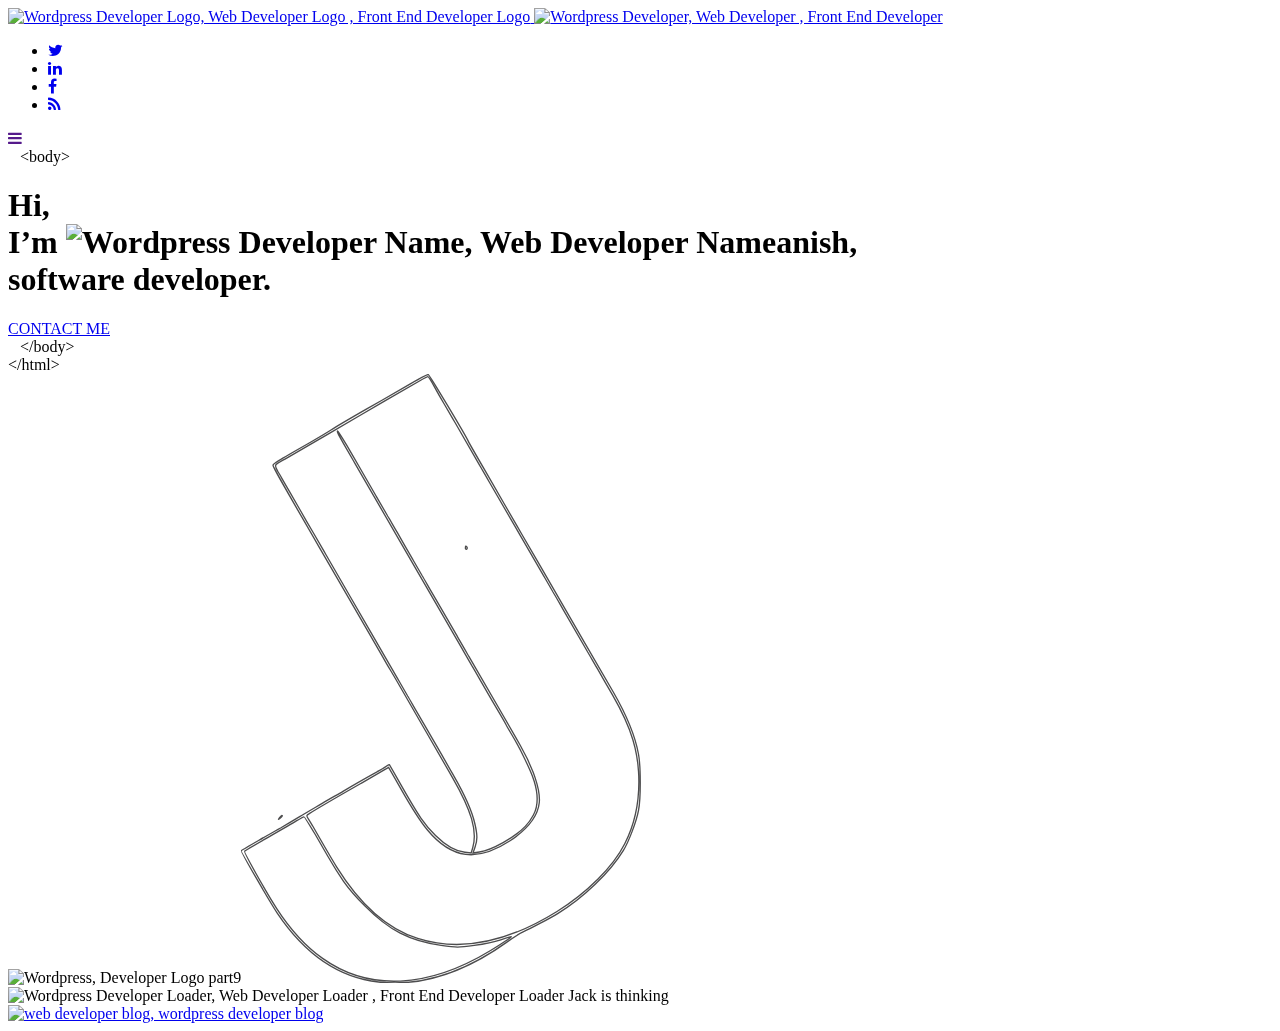
==== index.html @ 303f3308 "making logo changes" ====
<!doctype html>
<html lang="en-US" prefix="og: http://ogp.me/ns#" class="no-js ">

<head>
	<meta charset="UTF-8">
	<meta http-equiv="X-UA-Compatible" content="IE=edge">
	<meta name="viewport" content="width=device-width, initial-scale=1">
	<meta property="og:image" content="/css/manishjha.png" />
	<title>JJ - Web Developer / Front End Developer / JavaScript</title>
	<meta name="description" content="Arrea of my expertise is HTML,CSS, JS (ES5,ES6), building small &amp; medium Web Apps, Angular, Vue.js, building custom plugins, features, animations" />
	<meta name="robots" content="noodp" />
	<link rel="canonical" href="https://manishjha.us" />
	<link rel="stylesheet" href="https://use.fontawesome.com/releases/v5.2.0/css/all.css" integrity="sha384-hWVjflwFxL6sNzntih27bfxkr27PmbbK/iSvJ+a4+0owXq79v+lsFkW54bOGbiDQ" crossorigin="anonymous">
	<meta property="og:locale" content="en_US" />
	<meta property="og:type" content="website" />
	<meta property="og:title" content="Software Developer / Computer Engineering Student" />
	<meta property="og:url" content="https://manishjha.us" />
	<meta property="og:site_name" content="Software Developer / Computer Engineering Student" />
	<script type='application/ld+json'>
		{
			"@context": "http:\/\/schema.org",
			"@type": "WebSite",
			"url": "https:\/\/jacekjeznach.com\/",
			"name": "Web Developer \/ Front End Developer \/ JavaScript",
			"potentialAction": {
				"@type": "SearchAction",
				"target": "https:\/\/jacekjeznach.com\/?s={search_term_string}",
				"query-input": "required name=search_term_string"
			}
		}
	</script>
	<meta name="alexaVerifyID" content="Ndz3Iz1DXwIAJVZ2s5KQSnh7Eis" />
	<meta name="msvalidate.01" content="7A117E265003B1A09229D2264D586F0C" />
	<meta name="google-site-verification" content="g9SAxEndbghY9_WUBSquul5etmdU9cQCBxosyFH0UU0" />
	<meta name="yandex-verification" content="59f3ef5564afe27c" />
	<script type="text/javascript">
		window._wpemojiSettings = {
			"baseUrl": "https:\/\/s.w.org\/images\/core\/emoji\/72x72\/",
			"ext": ".png",
			"source": {
				"concatemoji": "https:\/\/jacekjeznach.com\/wp-includes\/js\/wp-emoji-release.min.js?ver=c47ab8dc2cefa6891edaef6e0d93839e"
			}
		};
		! function(a, b, c) {
			function d(a) {
				var c, d, e, f = b.createElement("canvas"),
					g = f.getContext && f.getContext("2d"),
					h = String.fromCharCode;
				return g && g.fillText ? (g.textBaseline = "top", g.font = "600 32px Arial", "flag" === a ? (g.fillText(h(55356, 56806, 55356, 56826), 0, 0), f.toDataURL().length > 3e3) : "diversity" === a ? (g.fillText(h(55356, 57221), 0, 0), c = g.getImageData(
					16, 16, 1, 1).data, g.fillText(h(55356, 57221, 55356, 57343), 0, 0), c = g.getImageData(16, 16, 1, 1).data, e = c[0] + "," + c[1] + "," + c[2] + "," + c[3], d !== e) : ("simple" === a ? g.fillText(h(55357, 56835), 0, 0) : g.fillText(h(55356,
					57135), 0, 0), 0 !== g.getImageData(16, 16, 1, 1).data[0])) : !1
			}

			function e(a) {
				var c = b.createElement("script");
				c.src = a, c.type = "text/javascript", b.getElementsByTagName("head")[0].appendChild(c)
			}
			var f, g;
			c.supports = {
				simple: d("simple"),
				flag: d("flag"),
				unicode8: d("unicode8"),
				diversity: d("diversity")
			}, c.DOMReady = !1, c.readyCallback = function() {
				c.DOMReady = !0
			}, c.supports.simple && c.supports.flag && c.supports.unicode8 && c.supports.diversity || (g = function() {
				c.readyCallback()
			}, b.addEventListener ? (b.addEventListener("DOMContentLoaded", g, !1), a.addEventListener("load", g, !1)) : (a.attachEvent("onload", g), b.attachEvent("onreadystatechange", function() {
				"complete" === b.readyState && c.readyCallback()
			})), f = c.source || {}, f.concatemoji ? e(f.concatemoji) : f.wpemoji && f.twemoji && (e(f.twemoji), e(f.wpemoji)))
		}(window, document, window._wpemojiSettings);
	</script>
	<style type="text/css">
		img.wp-smiley,
		img.emoji {
			display: inline !important;
			border: none !important;
			box-shadow: none !important;
			height: 1em !important;
			width: 1em !important;
			margin: 0 .07em !important;
			vertical-align: -0.1em !important;
			background: none !important;
			padding: 0 !important;
		}
	</style>
	<link rel='stylesheet' id='wp-pagenavi-css' href='/css/pagenavi-css.css' media='all' />
	<link rel='stylesheet' id='jayjay-css' href='/css/style.css' media='all' />
	<link rel='https://api.w.org/' href='https://jacekjeznach.com/wp-json/' />
	<script type="text/javascript">
		var _gaq = _gaq || [];
		_gaq.push(['_setAccount', 'UA-63172957-1']);
		_gaq.push(['_trackPageview']);

		(function() {
			var ga = document.createElement('script');
			ga.type = 'text/javascript';
			ga.async = true;
			ga.src = ('https:' == document.location.protocol ? 'https://ssl' : 'http://www') + '.google-analytics.com/ga.js';
			var s = document.getElementsByTagName('script')[0];
			s.parentNode.insertBefore(ga, s);
		})();
	</script>
	<link rel="apple-touch-icon" sizes="57x57" href="/css/manishjha.png">
	<link rel="apple-touch-icon" sizes="60x60" href="/css/manishjha.png">
	<link rel="apple-touch-icon" sizes="72x72" href="/css/manishjha.png">
	<link rel="apple-touch-icon" sizes="76x76" href="/css/manishjha.png">
	<link rel="apple-touch-icon" sizes="114x114" href="/css/manishjha.png">
	<link rel="stylesheet" href="https://cdnjs.cloudflare.com/ajax/libs/font-awesome/4.7.0/css/font-awesome.css" />
	<link rel="stylesheet" href="https://cdnjs.cloudflare.com/ajax/libs/font-awesome/4.7.0/css/font-awesome.min.css" />
		<link rel="stylesheet" href="https://cdnjs.cloudflare.com/ajax/libs/font-awesome/4.7.0/css/font-awesome.min.css" />
	<link rel="apple-touch-icon" sizes="120x120" href="https://jacekjeznach.com/wp-content/themes/jj/fav/apple-icon-120x120.png">
	<link rel="apple-touch-icon" sizes="144x144" href="https://jacekjeznach.com/wp-content/themes/jj/fav/apple-icon-144x144.png">
	<link rel="apple-touch-icon" sizes="152x152" href="https://jacekjeznach.com/wp-content/themes/jj/fav/apple-icon-152x152.png">
	<link rel="apple-touch-icon" sizes="180x180" href="https://jacekjeznach.com/wp-content/themes/jj/fav/apple-icon-180x180.png">
	<link rel="icon" type="image/png" sizes="192x192" href="/css/manishjha.png">
	<link rel="icon" type="image/png" sizes="32x32" href="/css/manishjha.png">
	<link rel="icon" type="image/png" sizes="96x96" href="/css/manishjha.png">
	<link rel="icon" type="image/png" sizes="16x16" href="/css/manishjha.png">
	<link href='https://fonts.googleapis.com/css?family=La+Belle+Aurore' rel='stylesheet' type='text/css'>
	<link href='https://fonts.googleapis.com/css?family=Archivo+Narrow:400,400italic,700,700italic' rel='stylesheet' type='text/css'>
	<link rel="stylesheet" href="/css/font-awesome.min.css">
	<link rel="stylesheet" href="/css/third-party.css">
	<link rel="stylesheet" href="/css/normalize.css">
	<link rel="stylesheet" href="/css/main.css">
	<script>
		var path = "https://jacekjeznach.com/wp-content/themes/jj/";
		var requested = "";
		var errmsg = '<div class="error-info animated fadeInUp"> <span><span>O</span>ops!</span> <p>Something went wrong, please refresh the page or try again later.</p> </div>'
		var msg1 = "Please fill in all required fields";
		var msg2 = "Please wait. Processing";
		var msg3 = "Your e-mail has been successfully sent. Thank You!";
		var msg4 = "Failed to send your message. Please try later or contact me directly jeznacki13@gmail.com.";
		var msg5 = "Please note these are not my designs.";
		var msg6 = "Just the code.";
		var msg7 = "Double click to add more elements.";
		var msg8 = "Scroll to zoom in/out";
	</script>
	<script src="/css/jquery-1.11.2.min.js"></script>
	<script src="/css/vide.js"></script>
	<script src="https://maps.googleapis.com/maps/api/js?v=3.exp&signed_in=true"></script>
</head>

<body class="home page page-id-11 page-template page-template-template-home page-template-template-home-php">
	<script>
		if (sessionStorage.intro) {
			jQuery('body').addClass('second');
		}
	</script>
	<div id="nav_bar"><a class="logo" rel="index" href="https://jacekjeznach.com"> <img src="/css/manishjha.png" alt="Wordpress Developer Logo, Web Developer Logo , Front End Developer Logo" /> <img src="https://jacekjeznach.com/wp-content/themes/jj/img/logo_sub.png" alt="Wordpress Developer, Web Developer , Front End Developer" /> </a>
		<nav class="en"> <a rel="index" href="https://jacekjeznach.com/" class="home-link active"><i class="icon-hom"></i></a> <a rel="about" href="https://jacekjeznach.com/about/" class=""><i class="icon-prof"></i></a> <a rel="skills" href="https://jacekjeznach.com/skills/"
			  class=""><i class="icon-gear"></i></a> <a rel="gallery" href="https://jacekjeznach.com/portfolio/" class=""><i class="icon-eye"></i></a> <a rel="contact" href="https://jacekjeznach.com/contact/" class=""><i class="icon-mail"></i></a></nav>
		<ul>
			<li><a href="https://twitter.com/JeznachJacek" target="_blank"><i class="fa fa-twitter"></i></a></li>
			<li><a href="https://pl.linkedin.com/pub/jacek-jeznach/40/9b6/a9" target="_blank"><i class="fa fa-linkedin"></i></a></li>
			<li><a href="https://www.facebook.com/pages/JJ-Front-End-Web-Developer/1065969103428564" target="_blank"><i class="fa fa-facebook"></i></a></li>
			<li><a href="https://jacekjeznach.com/feed/" target="_blank"><i class="fa fa-rss"></i></a></li>
		</ul><a id="mobile-link" href=""><i class="fa fa-bars"></i></a></div>
	<div id="page" class="en">
		<div class="container home-page"><span class="tags top-tags"> &nbsp;&nbsp;&nbsp;&lt;body&gt;</span>
			<div class="text-zone">
				<h1> Hi,<br/> I’m <img src="/css/manishjha.png" alt="Wordpress Developer Name, Web Developer Name" />anish,<br/>software developer.</h1>
				<h2></h2> <a rel="contact" href="https://jacekjeznach.com/contact/" class="flat-button">CONTACT ME</a></div><span class="tags bottom-tags"> &nbsp;&nbsp;&nbsp;&lt;/body&gt;<br/> &lt;/html&gt; </span>
			<div id="bulb" class="bulb"><a class="animated" href=""></a></div>
		</div>
		<div class="bg"><img class="jb" src="/css/manishjha.png" alt="Wordpress,  Developer Logo part9" /><svg version="1.0" xmlns="http://www.w3.org/2000/svg" width="300.000000pt" height="457.000000pt" viewBox="0 0 300.000000 457.000000"
			  preserveAspectRatio="xMidYMid meet"><g transform="translate(0.000000,457.000000) scale(0.100000,-0.100000)"
stroke="#4d4d4e" stroke-width="10" fill="none"> <path d="M1270 4496 c-69 -40 -217 -125 -330 -190 -113 -65 -232 -135 -265
-156 -33 -21 -109 -66 -170 -101 -238 -135 -265 -152 -265 -163 0 -14 29 -65
345 -612 112 -192 212 -366 223 -385 11 -19 68 -117 127 -219 59 -102 117
-203 130 -225 12 -22 37 -65 55 -95 18 -30 42 -71 53 -90 10 -19 96 -168 190
-330 94 -162 194 -335 222 -385 144 -250 190 -406 153 -528 l-12 -39 -47 5
c-76 9 -138 45 -220 126 -84 83 -124 142 -255 372 -48 85 -89 156 -90 158 -2
2 -9 -1 -16 -6 -7 -6 -33 -22 -58 -36 -49 -27 -228 -129 -275 -157 -16 -10
-73 -42 -125 -72 -52 -31 -142 -83 -200 -118 -58 -35 -121 -72 -140 -83 -55
-30 -295 -169 -298 -172 -6 -5 211 -379 271 -470 209 -311 460 -482 759 -515
309 -35 641 69 965 301 45 33 103 68 130 80 40 17 192 98 251 134 190 115 390
308 489 470 42 70 98 216 114 300 18 90 18 327 0 425 -24 132 -88 290 -189
465 -16 28 -112 192 -212 365 -158 272 -288 497 -350 605 -10 17 -66 113 -125
215 -59 102 -117 203 -130 225 -12 22 -76 133 -142 246 -66 114 -123 213 -126
220 -24 52 -294 503 -302 505 -5 1 -66 -30 -135 -70z m184 -28 c25 -46 57
-101 70 -123 13 -22 49 -84 80 -137 146 -254 170 -295 186 -323 10 -16 42 -73
72 -125 30 -52 122 -210 203 -350 81 -140 172 -298 203 -350 30 -52 62 -108
72 -125 10 -16 43 -74 74 -128 93 -162 167 -290 186 -322 10 -16 43 -74 74
-127 31 -54 81 -142 112 -195 144 -250 198 -428 198 -653 0 -176 -32 -319
-106 -463 -88 -174 -282 -367 -508 -508 -384 -238 -727 -304 -1045 -202 -224
71 -434 257 -607 535 -45 72 -75 124 -179 306 -11 18 -26 44 -35 57 -14 22
-14 25 8 38 56 35 255 151 383 224 77 44 156 90 176 102 l36 21 89 -156 c104
-184 143 -244 204 -316 180 -216 373 -240 618 -79 140 93 208 181 219 285 10
95 -45 260 -142 430 -126 220 -296 513 -385 666 -40 69 -83 143 -95 165 -13
22 -47 81 -75 130 -29 50 -77 133 -108 185 -30 52 -62 109 -72 125 -10 17 -43
74 -74 128 -31 53 -81 141 -112 195 -31 53 -64 111 -74 127 -10 17 -49 84 -87
150 -38 66 -118 205 -178 309 -60 104 -111 184 -112 179 -4 -10 12 -38 117
-218 28 -49 62 -108 75 -130 12 -22 129 -224 260 -450 228 -394 366 -632 483
-835 30 -52 62 -108 72 -125 10 -16 44 -75 75 -130 85 -148 88 -153 139 -238
25 -43 46 -80 46 -82 0 -2 18 -32 39 -67 65 -107 148 -279 170 -352 30 -98 28
-189 -5 -252 -14 -27 -42 -66 -62 -87 -78 -82 -251 -178 -344 -192 l-48 -7 15
42 c19 54 19 92 -1 177 -21 93 -72 209 -156 355 -39 68 -81 141 -93 163 -13
22 -47 81 -75 130 -29 50 -77 133 -108 185 -30 52 -62 109 -72 125 -10 17 -42
73 -72 125 -96 166 -242 419 -353 610 -59 102 -118 203 -130 225 -13 22 -47
81 -75 130 -29 50 -86 149 -128 220 -41 72 -99 173 -129 225 -31 52 -68 118
-84 145 -31 57 -36 48 51 97 63 36 376 218 555 323 141 83 347 202 460 266 28
16 53 29 57 29 3 0 27 -37 52 -82z m-898 -3350 c42 -73 84 -146 94 -163 52
-90 69 -117 119 -190 31 -44 103 -128 161 -186 179 -181 335 -262 571 -295
117 -17 129 -17 248 0 70 10 159 29 199 42 40 13 75 24 78 24 8 0 -77 -57
-154 -104 -470 -285 -914 -306 -1260 -59 -118 84 -246 223 -344 374 -81 125
-248 423 -241 430 5 4 82 50 173 102 91 52 188 108 215 125 28 17 53 31 57 31
3 1 41 -59 84 -131z"/> <path d="M1683 3265 c0 -8 4 -12 9 -9 5 3 6 10 3 15 -9 13 -12 11 -12 -6z"/> <path d="M289 1243 c-13 -16 -12 -17 4 -4 16 13 21 21 13 21 -2 0 -10 -8 -17
-17z"/> </g> </svg></div>
	</div>
	<div id="vide" style="width: 100%; height: 100%; position:fixed;top:0;left:0;right:0;bottom:0;z-index:-1;opacity:0.02;"></div>
	<div class="preloader">
		<div class="inner"><img src="https://jacekjeznach.com/wp-content/themes/jj/img/logopreload.png" alt="Wordpress Developer Loader, Web Developer Loader , Front End Developer Loader" /> <span>Jack is thinking</span>
			<div class="progress-bar">
				<div class="progress-bar_bg">
					<div></div>
				</div>
			</div>
		</div>
	</div><a class="blog-link" href="https://jacekjeznach.com/wall/"> <img src="https://jacekjeznach.com/wp-content/themes/jj/img/blogdark.png" alt="web developer blog, wordpress developer blog" /> <span class="folded-corner"></span> </a>
	<div id="rotate"></div>
	<script type='text/javascript' src='/css/wp-embed.min.js'></script>
	<script src="https://cdnjs.cloudflare.com/ajax/libs/gsap/1.19.1/TweenMax.min.js"></script>
	<script src="/css/plugins.js"></script>
	<script src="/css/magicwall.js"></script>
	<script src="/css/tagcanvas.js"></script>
	<script>
		var app = {};
		app.ajax = null;
	</script>
	<script src="/css/app-home.js"></script>
	<script src="/css/app-about.js"></script>
	<script src="/css/app-contact.js"></script>
	<script src="/css/app-gallery.js"></script>
	<script src="/css/app-skills.js"></script>
	<script src="/css/app-text.js"></script>
	<script src="/css/main.js"></script>
</body>

</html>
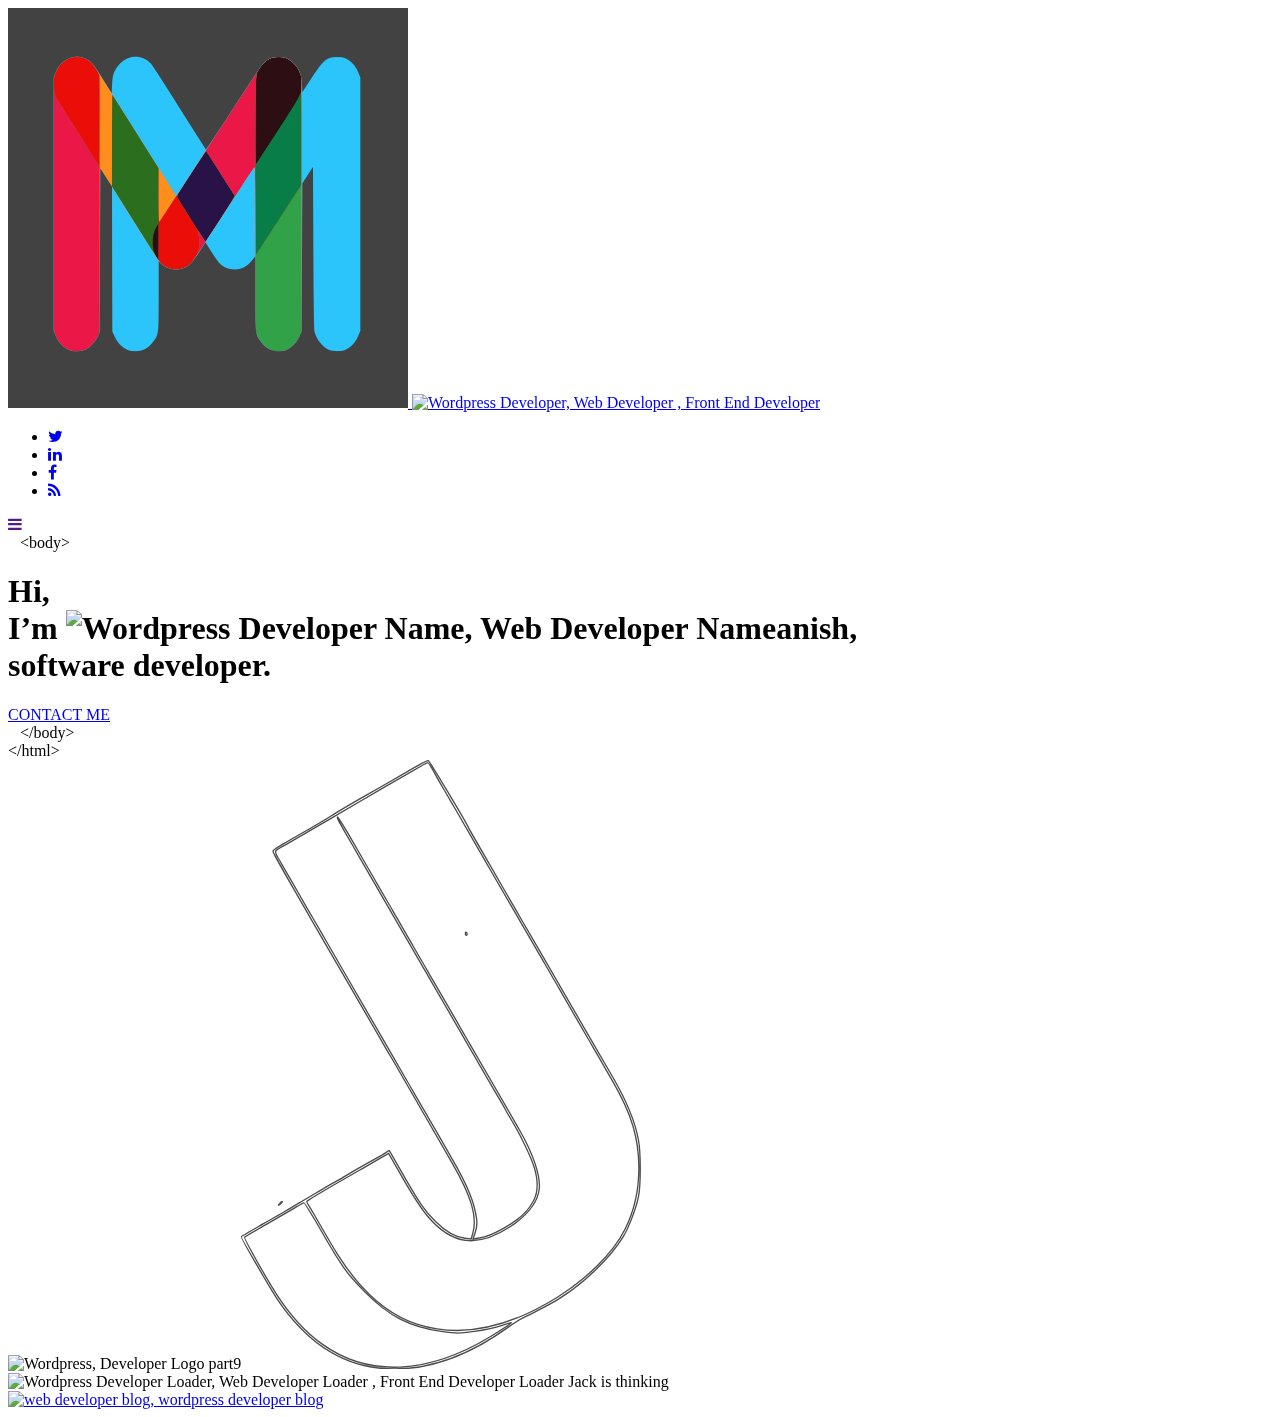
==== commit 3237b613: "changes" ====
--- a/index.html
+++ b/index.html
@@ -5,7 +5,7 @@
 	<meta charset="UTF-8">
 	<meta http-equiv="X-UA-Compatible" content="IE=edge">
 	<meta name="viewport" content="width=device-width, initial-scale=1">
-	<meta property="og:image" content="/css/manishjha.png" />
+	<meta property="og:image" content="/css/pageimage.png" />
 	<title>JJ - Web Developer / Front End Developer / JavaScript</title>
 	<meta name="description" content="Arrea of my expertise is HTML,CSS, JS (ES5,ES6), building small &amp; medium Web Apps, Angular, Vue.js, building custom plugins, features, animations" />
 	<meta name="robots" content="noodp" />
@@ -101,11 +101,11 @@
 			s.parentNode.insertBefore(ga, s);
 		})();
 	</script>
-	<link rel="apple-touch-icon" sizes="57x57" href="/css/manishjha.png">
-	<link rel="apple-touch-icon" sizes="60x60" href="/css/manishjha.png">
-	<link rel="apple-touch-icon" sizes="72x72" href="/css/manishjha.png">
-	<link rel="apple-touch-icon" sizes="76x76" href="/css/manishjha.png">
-	<link rel="apple-touch-icon" sizes="114x114" href="/css/manishjha.png">
+	<link rel="apple-touch-icon" sizes="57x57" href="/css/pageimage.png">
+	<link rel="apple-touch-icon" sizes="60x60" href="/css/pageimage.png">
+	<link rel="apple-touch-icon" sizes="72x72" href="/css/pageimage.png">
+	<link rel="apple-touch-icon" sizes="76x76" href="/css/pageimage.png">
+	<link rel="apple-touch-icon" sizes="114x114" href="/css/pageimage.png">
 	<link rel="stylesheet" href="https://cdnjs.cloudflare.com/ajax/libs/font-awesome/4.7.0/css/font-awesome.css" />
 	<link rel="stylesheet" href="https://cdnjs.cloudflare.com/ajax/libs/font-awesome/4.7.0/css/font-awesome.min.css" />
 		<link rel="stylesheet" href="https://cdnjs.cloudflare.com/ajax/libs/font-awesome/4.7.0/css/font-awesome.min.css" />
@@ -113,10 +113,10 @@
 	<link rel="apple-touch-icon" sizes="144x144" href="https://jacekjeznach.com/wp-content/themes/jj/fav/apple-icon-144x144.png">
 	<link rel="apple-touch-icon" sizes="152x152" href="https://jacekjeznach.com/wp-content/themes/jj/fav/apple-icon-152x152.png">
 	<link rel="apple-touch-icon" sizes="180x180" href="https://jacekjeznach.com/wp-content/themes/jj/fav/apple-icon-180x180.png">
-	<link rel="icon" type="image/png" sizes="192x192" href="/css/manishjha.png">
-	<link rel="icon" type="image/png" sizes="32x32" href="/css/manishjha.png">
-	<link rel="icon" type="image/png" sizes="96x96" href="/css/manishjha.png">
-	<link rel="icon" type="image/png" sizes="16x16" href="/css/manishjha.png">
+	<link rel="icon" type="image/png" sizes="192x192" href="/css/pageimage.png">
+	<link rel="icon" type="image/png" sizes="32x32" href="/css/pageimage.png">
+	<link rel="icon" type="image/png" sizes="96x96" href="/css/pageimage.png">
+	<link rel="icon" type="image/png" sizes="16x16" href="/css/pageimage.png">
 	<link href='https://fonts.googleapis.com/css?family=La+Belle+Aurore' rel='stylesheet' type='text/css'>
 	<link href='https://fonts.googleapis.com/css?family=Archivo+Narrow:400,400italic,700,700italic' rel='stylesheet' type='text/css'>
 	<link rel="stylesheet" href="/css/font-awesome.min.css">
@@ -147,7 +147,7 @@
 			jQuery('body').addClass('second');
 		}
 	</script>
-	<div id="nav_bar"><a class="logo" rel="index" href="https://jacekjeznach.com"> <img src="/css/manishjha.png" alt="Wordpress Developer Logo, Web Developer Logo , Front End Developer Logo" /> <img src="https://jacekjeznach.com/wp-content/themes/jj/img/logo_sub.png" alt="Wordpress Developer, Web Developer , Front End Developer" /> </a>
+	<div id="nav_bar"><a class="logo" rel="index" href="https://jacekjeznach.com"> <img src="/css/pageimage.png" alt="Wordpress Developer Logo, Web Developer Logo , Front End Developer Logo" /> <img src="https://jacekjeznach.com/wp-content/themes/jj/img/logo_sub.png" alt="Wordpress Developer, Web Developer , Front End Developer" /> </a>
 		<nav class="en"> <a rel="index" href="https://jacekjeznach.com/" class="home-link active"><i class="icon-hom"></i></a> <a rel="about" href="https://jacekjeznach.com/about/" class=""><i class="icon-prof"></i></a> <a rel="skills" href="https://jacekjeznach.com/skills/"
 			  class=""><i class="icon-gear"></i></a> <a rel="gallery" href="https://jacekjeznach.com/portfolio/" class=""><i class="icon-eye"></i></a> <a rel="contact" href="https://jacekjeznach.com/contact/" class=""><i class="icon-mail"></i></a></nav>
 		<ul>
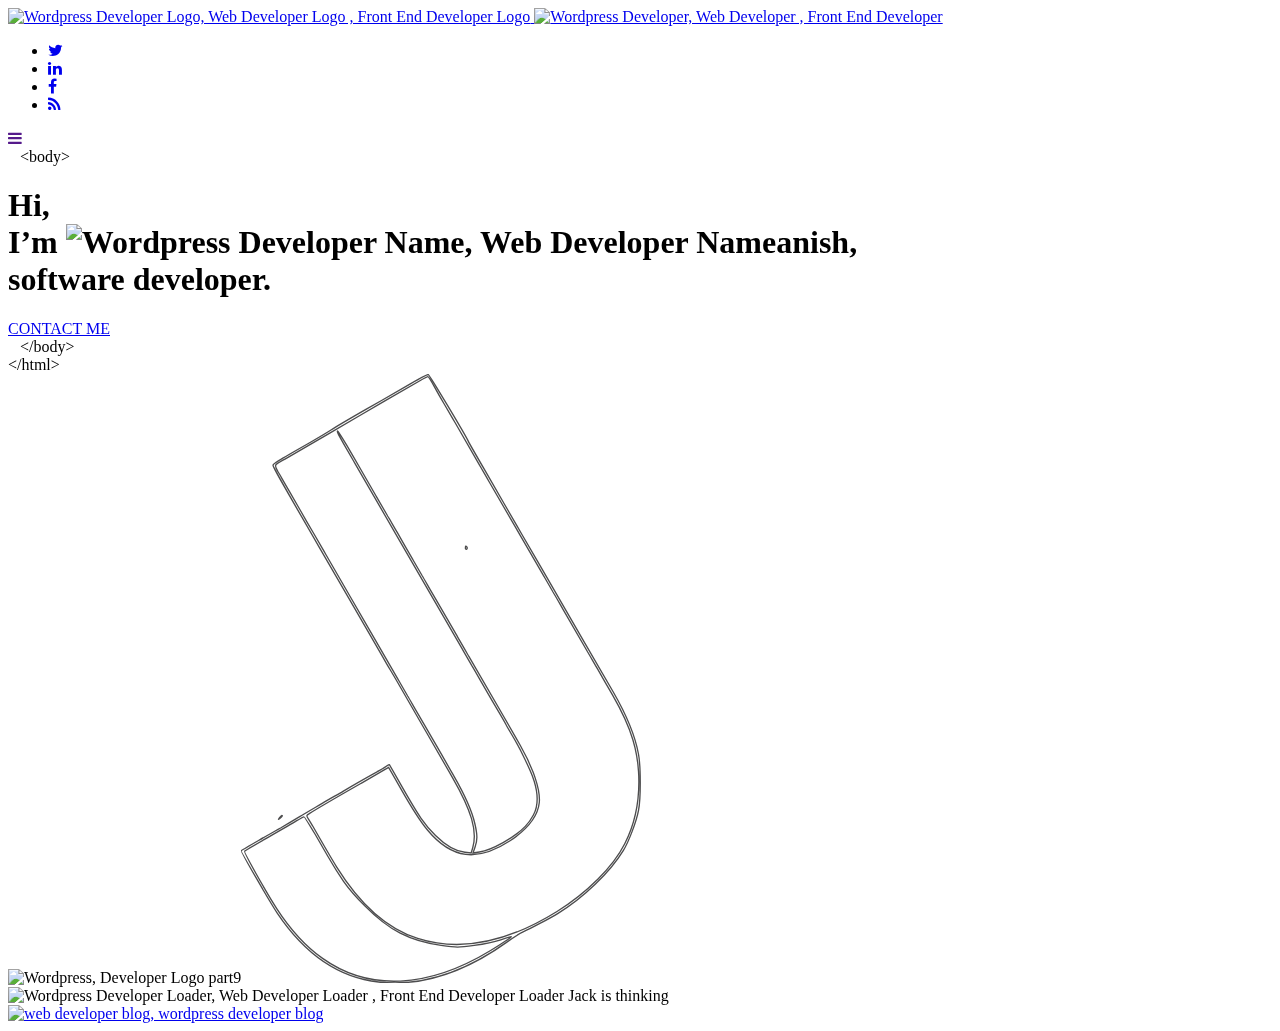
==== commit b931bbf1: "more changes" ====
--- a/index.html
+++ b/index.html
@@ -5,7 +5,7 @@
 	<meta charset="UTF-8">
 	<meta http-equiv="X-UA-Compatible" content="IE=edge">
 	<meta name="viewport" content="width=device-width, initial-scale=1">
-	<meta property="og:image" content="/css/pageimage.png" />
+	<meta property="og:image" content="/css/logo.png" />
 	<title>JJ - Web Developer / Front End Developer / JavaScript</title>
 	<meta name="description" content="Arrea of my expertise is HTML,CSS, JS (ES5,ES6), building small &amp; medium Web Apps, Angular, Vue.js, building custom plugins, features, animations" />
 	<meta name="robots" content="noodp" />
@@ -101,11 +101,11 @@
 			s.parentNode.insertBefore(ga, s);
 		})();
 	</script>
-	<link rel="apple-touch-icon" sizes="57x57" href="/css/pageimage.png">
-	<link rel="apple-touch-icon" sizes="60x60" href="/css/pageimage.png">
-	<link rel="apple-touch-icon" sizes="72x72" href="/css/pageimage.png">
-	<link rel="apple-touch-icon" sizes="76x76" href="/css/pageimage.png">
-	<link rel="apple-touch-icon" sizes="114x114" href="/css/pageimage.png">
+	<link rel="apple-touch-icon" sizes="57x57" href="/css/logo.png">
+	<link rel="apple-touch-icon" sizes="60x60" href="/css/logo.png">
+	<link rel="apple-touch-icon" sizes="72x72" href="/css/logo.png">
+	<link rel="apple-touch-icon" sizes="76x76" href="/css/logo.png">
+	<link rel="apple-touch-icon" sizes="114x114" href="/css/logo.png">
 	<link rel="stylesheet" href="https://cdnjs.cloudflare.com/ajax/libs/font-awesome/4.7.0/css/font-awesome.css" />
 	<link rel="stylesheet" href="https://cdnjs.cloudflare.com/ajax/libs/font-awesome/4.7.0/css/font-awesome.min.css" />
 		<link rel="stylesheet" href="https://cdnjs.cloudflare.com/ajax/libs/font-awesome/4.7.0/css/font-awesome.min.css" />
@@ -113,10 +113,10 @@
 	<link rel="apple-touch-icon" sizes="144x144" href="https://jacekjeznach.com/wp-content/themes/jj/fav/apple-icon-144x144.png">
 	<link rel="apple-touch-icon" sizes="152x152" href="https://jacekjeznach.com/wp-content/themes/jj/fav/apple-icon-152x152.png">
 	<link rel="apple-touch-icon" sizes="180x180" href="https://jacekjeznach.com/wp-content/themes/jj/fav/apple-icon-180x180.png">
-	<link rel="icon" type="image/png" sizes="192x192" href="/css/pageimage.png">
-	<link rel="icon" type="image/png" sizes="32x32" href="/css/pageimage.png">
-	<link rel="icon" type="image/png" sizes="96x96" href="/css/pageimage.png">
-	<link rel="icon" type="image/png" sizes="16x16" href="/css/pageimage.png">
+	<link rel="icon" type="image/png" sizes="192x192" href="/css/logo.png">
+	<link rel="icon" type="image/png" sizes="32x32" href="/css/logo.png">
+	<link rel="icon" type="image/png" sizes="96x96" href="/css/logo.png">
+	<link rel="icon" type="image/png" sizes="16x16" href="/css/logo.png">
 	<link href='https://fonts.googleapis.com/css?family=La+Belle+Aurore' rel='stylesheet' type='text/css'>
 	<link href='https://fonts.googleapis.com/css?family=Archivo+Narrow:400,400italic,700,700italic' rel='stylesheet' type='text/css'>
 	<link rel="stylesheet" href="/css/font-awesome.min.css">
@@ -147,7 +147,7 @@
 			jQuery('body').addClass('second');
 		}
 	</script>
-	<div id="nav_bar"><a class="logo" rel="index" href="https://jacekjeznach.com"> <img src="/css/pageimage.png" alt="Wordpress Developer Logo, Web Developer Logo , Front End Developer Logo" /> <img src="https://jacekjeznach.com/wp-content/themes/jj/img/logo_sub.png" alt="Wordpress Developer, Web Developer , Front End Developer" /> </a>
+	<div id="nav_bar"><a class="logo" rel="index" href="https://jacekjeznach.com"> <img src="/css/logo.png" alt="Wordpress Developer Logo, Web Developer Logo , Front End Developer Logo" /> <img src="https://jacekjeznach.com/wp-content/themes/jj/img/logo_sub.png" alt="Wordpress Developer, Web Developer , Front End Developer" /> </a>
 		<nav class="en"> <a rel="index" href="https://jacekjeznach.com/" class="home-link active"><i class="icon-hom"></i></a> <a rel="about" href="https://jacekjeznach.com/about/" class=""><i class="icon-prof"></i></a> <a rel="skills" href="https://jacekjeznach.com/skills/"
 			  class=""><i class="icon-gear"></i></a> <a rel="gallery" href="https://jacekjeznach.com/portfolio/" class=""><i class="icon-eye"></i></a> <a rel="contact" href="https://jacekjeznach.com/contact/" class=""><i class="icon-mail"></i></a></nav>
 		<ul>
@@ -159,11 +159,11 @@
 	<div id="page" class="en">
 		<div class="container home-page"><span class="tags top-tags"> &nbsp;&nbsp;&nbsp;&lt;body&gt;</span>
 			<div class="text-zone">
-				<h1> Hi,<br/> I’m <img src="/css/manishjha.png" alt="Wordpress Developer Name, Web Developer Name" />anish,<br/>software developer.</h1>
+				<h1> Hi,<br/> I’m <img src="/css/logo.png" height="32" width="42" alt="Wordpress Developer Name, Web Developer Name" />anish,<br/>software developer.</h1>
 				<h2></h2> <a rel="contact" href="https://jacekjeznach.com/contact/" class="flat-button">CONTACT ME</a></div><span class="tags bottom-tags"> &nbsp;&nbsp;&nbsp;&lt;/body&gt;<br/> &lt;/html&gt; </span>
 			<div id="bulb" class="bulb"><a class="animated" href=""></a></div>
 		</div>
-		<div class="bg"><img class="jb" src="/css/manishjha.png" alt="Wordpress,  Developer Logo part9" /><svg version="1.0" xmlns="http://www.w3.org/2000/svg" width="300.000000pt" height="457.000000pt" viewBox="0 0 300.000000 457.000000"
+		<div class="bg"><img class="jb" src="/css/logo.png" alt="Wordpress,  Developer Logo part9" /><svg version="1.0" xmlns="http://www.w3.org/2000/svg" width="300.000000pt" height="457.000000pt" viewBox="0 0 300.000000 457.000000"
 			  preserveAspectRatio="xMidYMid meet"><g transform="translate(0.000000,457.000000) scale(0.100000,-0.100000)"
 stroke="#4d4d4e" stroke-width="10" fill="none"> <path d="M1270 4496 c-69 -40 -217 -125 -330 -190 -113 -65 -232 -135 -265
 -156 -33 -21 -109 -66 -170 -101 -238 -135 -265 -152 -265 -163 0 -14 29 -65
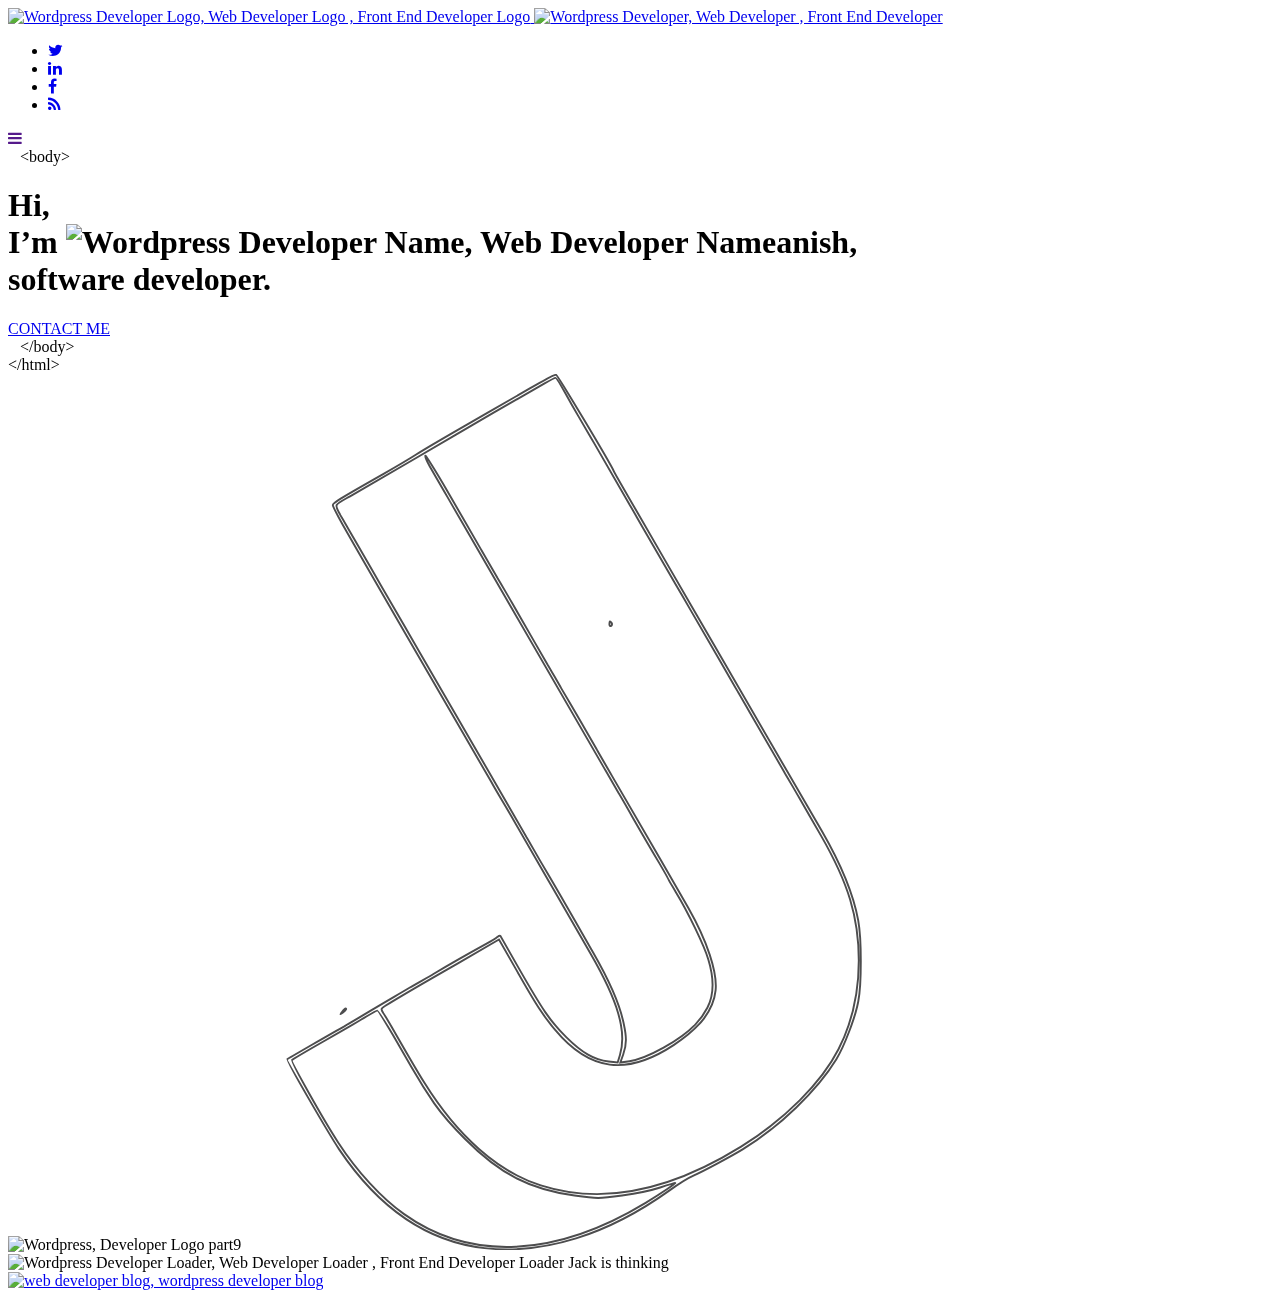
==== commit 3de962f3: "making more changes to do the logo" ====
--- a/index.html
+++ b/index.html
@@ -147,7 +147,7 @@
 			jQuery('body').addClass('second');
 		}
 	</script>
-	<div id="nav_bar"><a class="logo" rel="index" href="https://jacekjeznach.com"> <img src="/css/logo.png" alt="Wordpress Developer Logo, Web Developer Logo , Front End Developer Logo" /> <img src="https://jacekjeznach.com/wp-content/themes/jj/img/logo_sub.png" alt="Wordpress Developer, Web Developer , Front End Developer" /> </a>
+	<div id="nav_bar"><a class="logo" rel="index" href="https://manishjha.us"> <img src="/css/logo.png" alt="Wordpress Developer Logo, Web Developer Logo , Front End Developer Logo" /> <img src="https://jacekjeznach.com/wp-content/themes/jj/img/logo_sub.png" alt="Wordpress Developer, Web Developer , Front End Developer" /> </a>
 		<nav class="en"> <a rel="index" href="https://jacekjeznach.com/" class="home-link active"><i class="icon-hom"></i></a> <a rel="about" href="https://jacekjeznach.com/about/" class=""><i class="icon-prof"></i></a> <a rel="skills" href="https://jacekjeznach.com/skills/"
 			  class=""><i class="icon-gear"></i></a> <a rel="gallery" href="https://jacekjeznach.com/portfolio/" class=""><i class="icon-eye"></i></a> <a rel="contact" href="https://jacekjeznach.com/contact/" class=""><i class="icon-mail"></i></a></nav>
 		<ul>
@@ -159,11 +159,11 @@
 	<div id="page" class="en">
 		<div class="container home-page"><span class="tags top-tags"> &nbsp;&nbsp;&nbsp;&lt;body&gt;</span>
 			<div class="text-zone">
-				<h1> Hi,<br/> I’m <img src="/css/logo.png" height="32" width="42" alt="Wordpress Developer Name, Web Developer Name" />anish,<br/>software developer.</h1>
+				<h1> Hi,<br/> I’m <img src="/css/logo.png" style="height:55px; width:65px" alt="Wordpress Developer Name, Web Developer Name" />anish,<br/>software developer.</h1>
 				<h2></h2> <a rel="contact" href="https://jacekjeznach.com/contact/" class="flat-button">CONTACT ME</a></div><span class="tags bottom-tags"> &nbsp;&nbsp;&nbsp;&lt;/body&gt;<br/> &lt;/html&gt; </span>
 			<div id="bulb" class="bulb"><a class="animated" href=""></a></div>
 		</div>
-		<div class="bg"><img class="jb" src="/css/logo.png" alt="Wordpress,  Developer Logo part9" /><svg version="1.0" xmlns="http://www.w3.org/2000/svg" width="300.000000pt" height="457.000000pt" viewBox="0 0 300.000000 457.000000"
+		<div class="bg"><img class="jb" src="/css/logo.png" alt="Wordpress,  Developer Logo part9" /><svg version="1.0" xmlns="http://www.w3.org/2000/svg" width="500.000000pt" height="657.000000pt" viewBox="0 0 300.000000 457.000000"
 			  preserveAspectRatio="xMidYMid meet"><g transform="translate(0.000000,457.000000) scale(0.100000,-0.100000)"
 stroke="#4d4d4e" stroke-width="10" fill="none"> <path d="M1270 4496 c-69 -40 -217 -125 -330 -190 -113 -65 -232 -135 -265
 -156 -33 -21 -109 -66 -170 -101 -238 -135 -265 -152 -265 -163 0 -14 29 -65
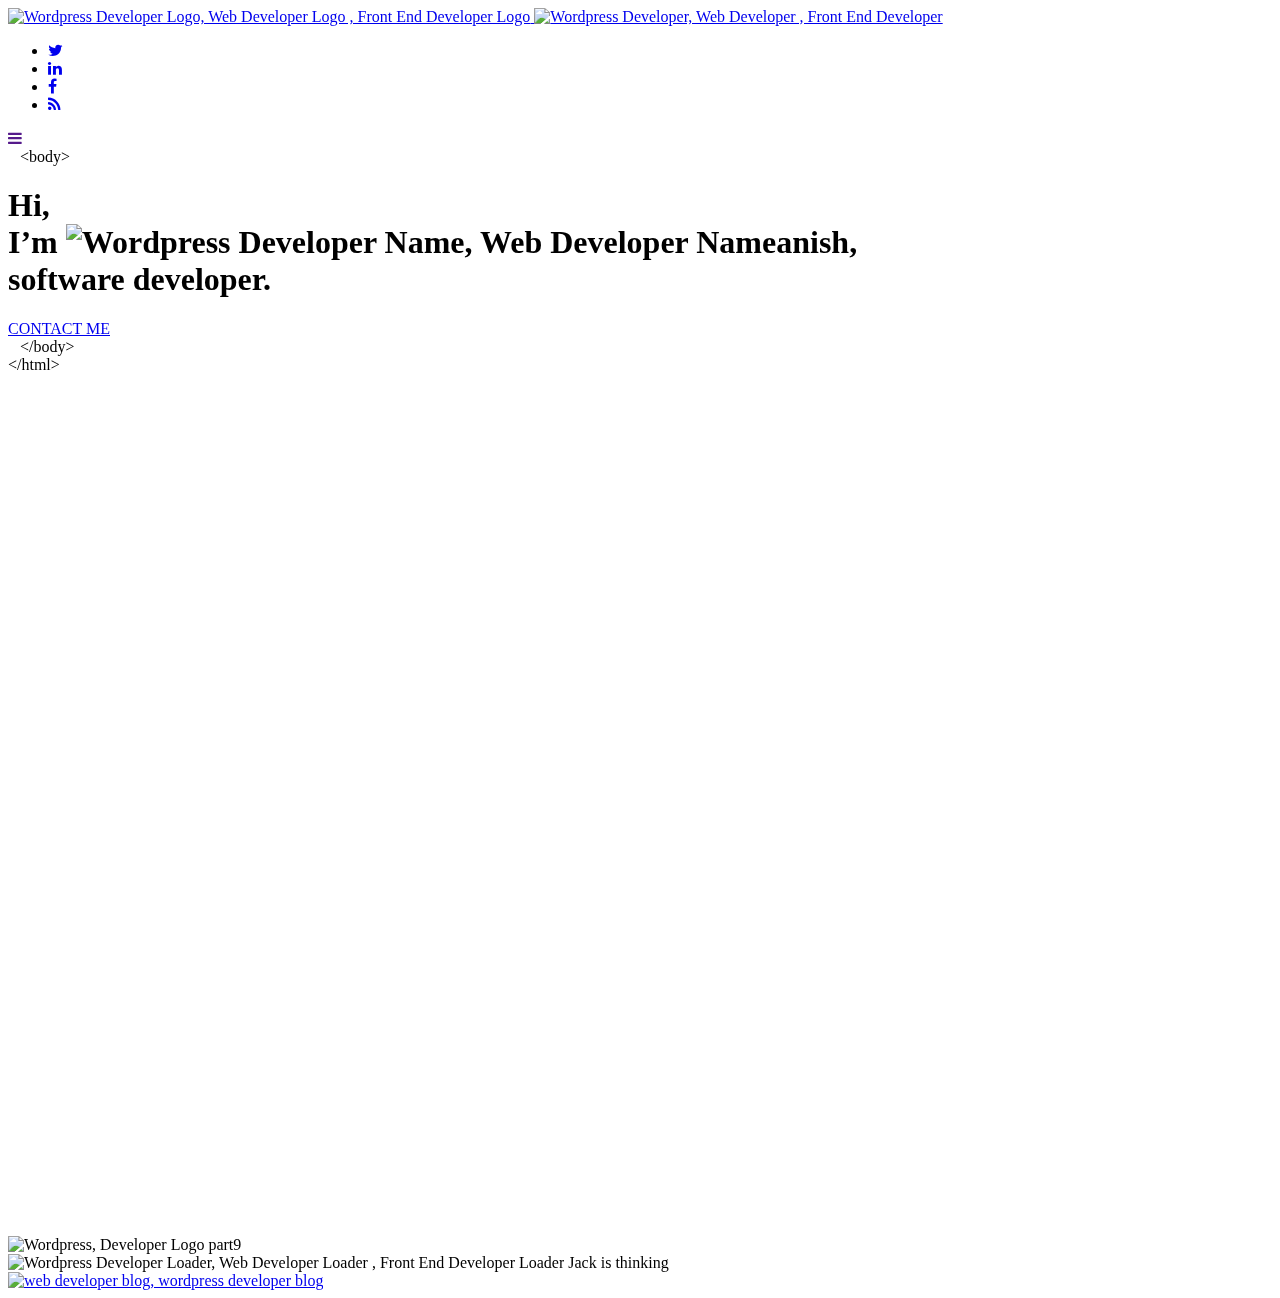
==== commit f36f76f3: "updating links" ====
--- a/index.html
+++ b/index.html
@@ -6,8 +6,7 @@
 	<meta http-equiv="X-UA-Compatible" content="IE=edge">
 	<meta name="viewport" content="width=device-width, initial-scale=1">
 	<meta property="og:image" content="/css/logo.png" />
-	<title>JJ - Web Developer / Front End Developer / JavaScript</title>
-	<meta name="description" content="Arrea of my expertise is HTML,CSS, JS (ES5,ES6), building small &amp; medium Web Apps, Angular, Vue.js, building custom plugins, features, animations" />
+	<title>MJ - Software Developer</title>
 	<meta name="robots" content="noodp" />
 	<link rel="canonical" href="https://manishjha.us" />
 	<link rel="stylesheet" href="https://use.fontawesome.com/releases/v5.2.0/css/all.css" integrity="sha384-hWVjflwFxL6sNzntih27bfxkr27PmbbK/iSvJ+a4+0owXq79v+lsFkW54bOGbiDQ" crossorigin="anonymous">
@@ -165,48 +164,7 @@
 		</div>
 		<div class="bg"><img class="jb" src="/css/logo.png" alt="Wordpress,  Developer Logo part9" /><svg version="1.0" xmlns="http://www.w3.org/2000/svg" width="500.000000pt" height="657.000000pt" viewBox="0 0 300.000000 457.000000"
 			  preserveAspectRatio="xMidYMid meet"><g transform="translate(0.000000,457.000000) scale(0.100000,-0.100000)"
-stroke="#4d4d4e" stroke-width="10" fill="none"> <path d="M1270 4496 c-69 -40 -217 -125 -330 -190 -113 -65 -232 -135 -265
--156 -33 -21 -109 -66 -170 -101 -238 -135 -265 -152 -265 -163 0 -14 29 -65
-345 -612 112 -192 212 -366 223 -385 11 -19 68 -117 127 -219 59 -102 117
--203 130 -225 12 -22 37 -65 55 -95 18 -30 42 -71 53 -90 10 -19 96 -168 190
--330 94 -162 194 -335 222 -385 144 -250 190 -406 153 -528 l-12 -39 -47 5
-c-76 9 -138 45 -220 126 -84 83 -124 142 -255 372 -48 85 -89 156 -90 158 -2
-2 -9 -1 -16 -6 -7 -6 -33 -22 -58 -36 -49 -27 -228 -129 -275 -157 -16 -10
--73 -42 -125 -72 -52 -31 -142 -83 -200 -118 -58 -35 -121 -72 -140 -83 -55
--30 -295 -169 -298 -172 -6 -5 211 -379 271 -470 209 -311 460 -482 759 -515
-309 -35 641 69 965 301 45 33 103 68 130 80 40 17 192 98 251 134 190 115 390
-308 489 470 42 70 98 216 114 300 18 90 18 327 0 425 -24 132 -88 290 -189
-465 -16 28 -112 192 -212 365 -158 272 -288 497 -350 605 -10 17 -66 113 -125
-215 -59 102 -117 203 -130 225 -12 22 -76 133 -142 246 -66 114 -123 213 -126
-220 -24 52 -294 503 -302 505 -5 1 -66 -30 -135 -70z m184 -28 c25 -46 57
--101 70 -123 13 -22 49 -84 80 -137 146 -254 170 -295 186 -323 10 -16 42 -73
-72 -125 30 -52 122 -210 203 -350 81 -140 172 -298 203 -350 30 -52 62 -108
-72 -125 10 -16 43 -74 74 -128 93 -162 167 -290 186 -322 10 -16 43 -74 74
--127 31 -54 81 -142 112 -195 144 -250 198 -428 198 -653 0 -176 -32 -319
--106 -463 -88 -174 -282 -367 -508 -508 -384 -238 -727 -304 -1045 -202 -224
-71 -434 257 -607 535 -45 72 -75 124 -179 306 -11 18 -26 44 -35 57 -14 22
--14 25 8 38 56 35 255 151 383 224 77 44 156 90 176 102 l36 21 89 -156 c104
--184 143 -244 204 -316 180 -216 373 -240 618 -79 140 93 208 181 219 285 10
-95 -45 260 -142 430 -126 220 -296 513 -385 666 -40 69 -83 143 -95 165 -13
-22 -47 81 -75 130 -29 50 -77 133 -108 185 -30 52 -62 109 -72 125 -10 17 -43
-74 -74 128 -31 53 -81 141 -112 195 -31 53 -64 111 -74 127 -10 17 -49 84 -87
-150 -38 66 -118 205 -178 309 -60 104 -111 184 -112 179 -4 -10 12 -38 117
--218 28 -49 62 -108 75 -130 12 -22 129 -224 260 -450 228 -394 366 -632 483
--835 30 -52 62 -108 72 -125 10 -16 44 -75 75 -130 85 -148 88 -153 139 -238
-25 -43 46 -80 46 -82 0 -2 18 -32 39 -67 65 -107 148 -279 170 -352 30 -98 28
--189 -5 -252 -14 -27 -42 -66 -62 -87 -78 -82 -251 -178 -344 -192 l-48 -7 15
-42 c19 54 19 92 -1 177 -21 93 -72 209 -156 355 -39 68 -81 141 -93 163 -13
-22 -47 81 -75 130 -29 50 -77 133 -108 185 -30 52 -62 109 -72 125 -10 17 -42
-73 -72 125 -96 166 -242 419 -353 610 -59 102 -118 203 -130 225 -13 22 -47
-81 -75 130 -29 50 -86 149 -128 220 -41 72 -99 173 -129 225 -31 52 -68 118
--84 145 -31 57 -36 48 51 97 63 36 376 218 555 323 141 83 347 202 460 266 28
-16 53 29 57 29 3 0 27 -37 52 -82z m-898 -3350 c42 -73 84 -146 94 -163 52
--90 69 -117 119 -190 31 -44 103 -128 161 -186 179 -181 335 -262 571 -295
-117 -17 129 -17 248 0 70 10 159 29 199 42 40 13 75 24 78 24 8 0 -77 -57
--154 -104 -470 -285 -914 -306 -1260 -59 -118 84 -246 223 -344 374 -81 125
--248 423 -241 430 5 4 82 50 173 102 91 52 188 108 215 125 28 17 53 31 57 31
-3 1 41 -59 84 -131z"/> <path d="M1683 3265 c0 -8 4 -12 9 -9 5 3 6 10 3 15 -9 13 -12 11 -12 -6z"/> <path d="M289 1243 c-13 -16 -12 -17 4 -4 16 13 21 21 13 21 -2 0 -10 -8 -17
--17z"/> </g> </svg></div>
+stroke="#4d4d4e" stroke-width="10" fill="none"> </g> </svg></div>
 	</div>
 	<div id="vide" style="width: 100%; height: 100%; position:fixed;top:0;left:0;right:0;bottom:0;z-index:-1;opacity:0.02;"></div>
 	<div class="preloader">
@@ -217,7 +175,7 @@
 				</div>
 			</div>
 		</div>
-	</div><a class="blog-link" href="https://jacekjeznach.com/wall/"> <img src="https://jacekjeznach.com/wp-content/themes/jj/img/blogdark.png" alt="web developer blog, wordpress developer blog" /> <span class="folded-corner"></span> </a>
+	</div><a class="blog-link" href="https://manishjha.us"> <img src="https://jacekjeznach.com/wp-content/themes/jj/img/blogdark.png" alt="web developer blog, wordpress developer blog" /> <span class="folded-corner"></span> </a>
 	<div id="rotate"></div>
 	<script type='text/javascript' src='/css/wp-embed.min.js'></script>
 	<script src="https://cdnjs.cloudflare.com/ajax/libs/gsap/1.19.1/TweenMax.min.js"></script>
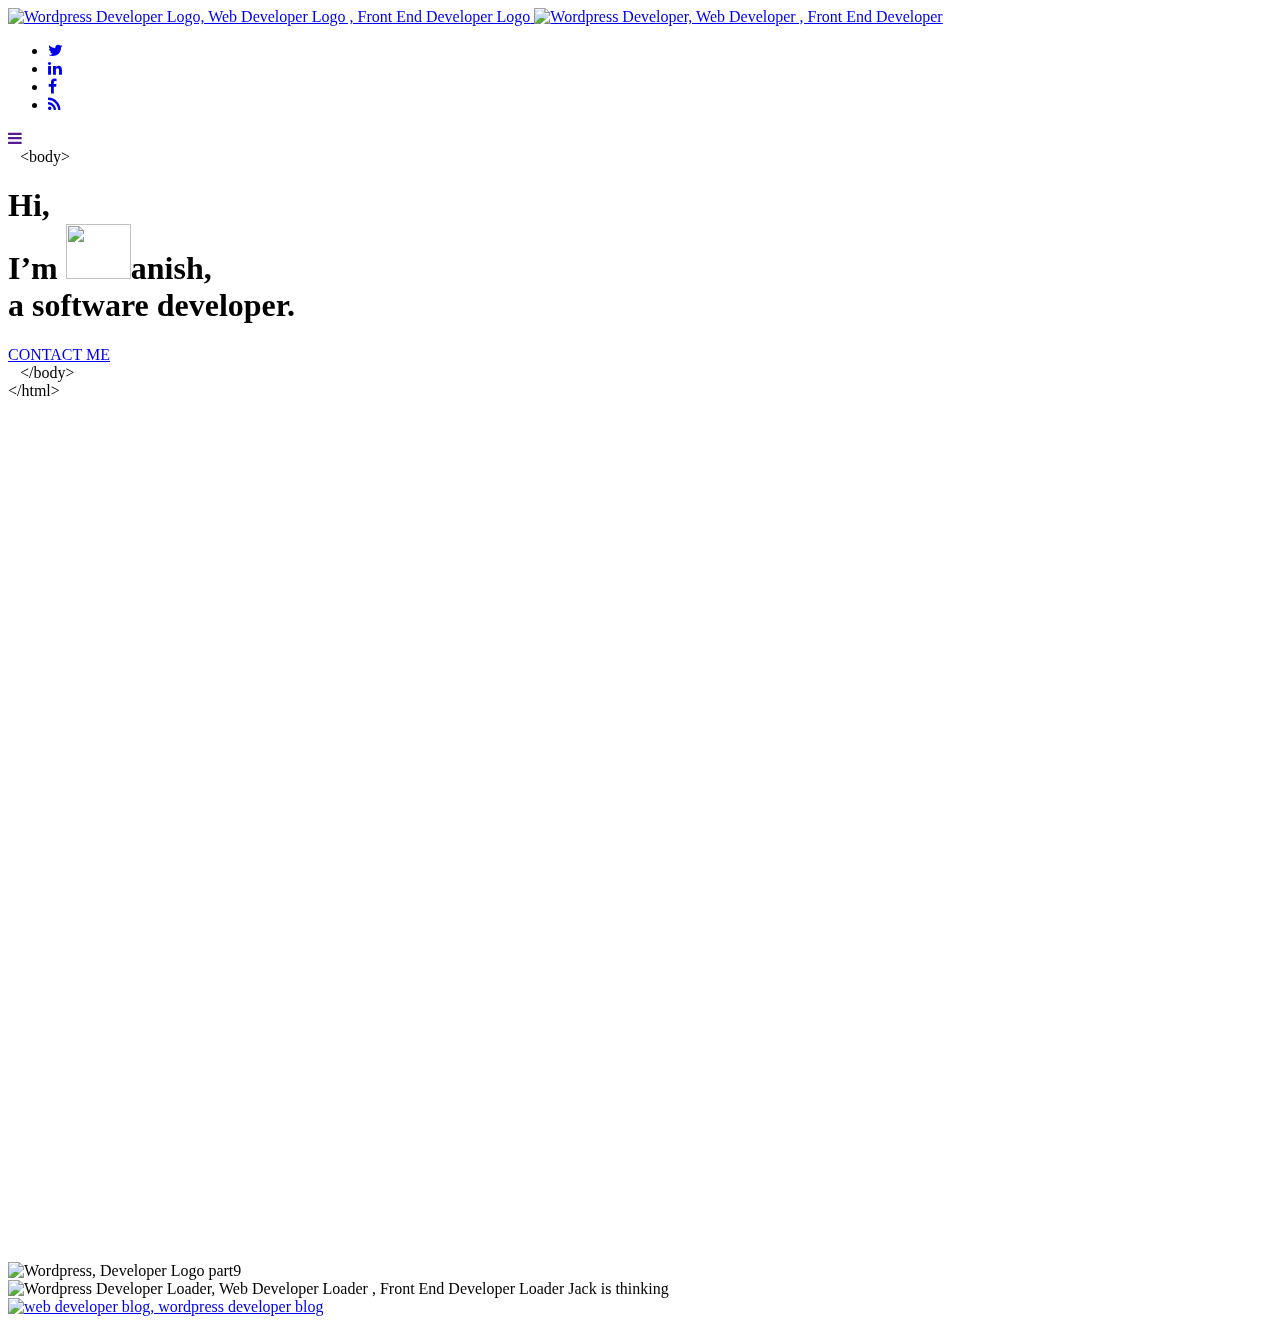
==== commit 0ef3147a: "adding more changes" ====
--- a/index.html
+++ b/index.html
@@ -158,7 +158,7 @@
 	<div id="page" class="en">
 		<div class="container home-page"><span class="tags top-tags"> &nbsp;&nbsp;&nbsp;&lt;body&gt;</span>
 			<div class="text-zone">
-				<h1> Hi,<br/> I’m <img src="/css/logo.png" style="height:55px; width:65px" alt="Wordpress Developer Name, Web Developer Name" />anish,<br/>software developer.</h1>
+				<h1> Hi,<br/> I’m <img src="/css/logo.png" style="height:55px; width:65px"/>anish,<br/>a software developer.</h1>
 				<h2></h2> <a rel="contact" href="https://jacekjeznach.com/contact/" class="flat-button">CONTACT ME</a></div><span class="tags bottom-tags"> &nbsp;&nbsp;&nbsp;&lt;/body&gt;<br/> &lt;/html&gt; </span>
 			<div id="bulb" class="bulb"><a class="animated" href=""></a></div>
 		</div>
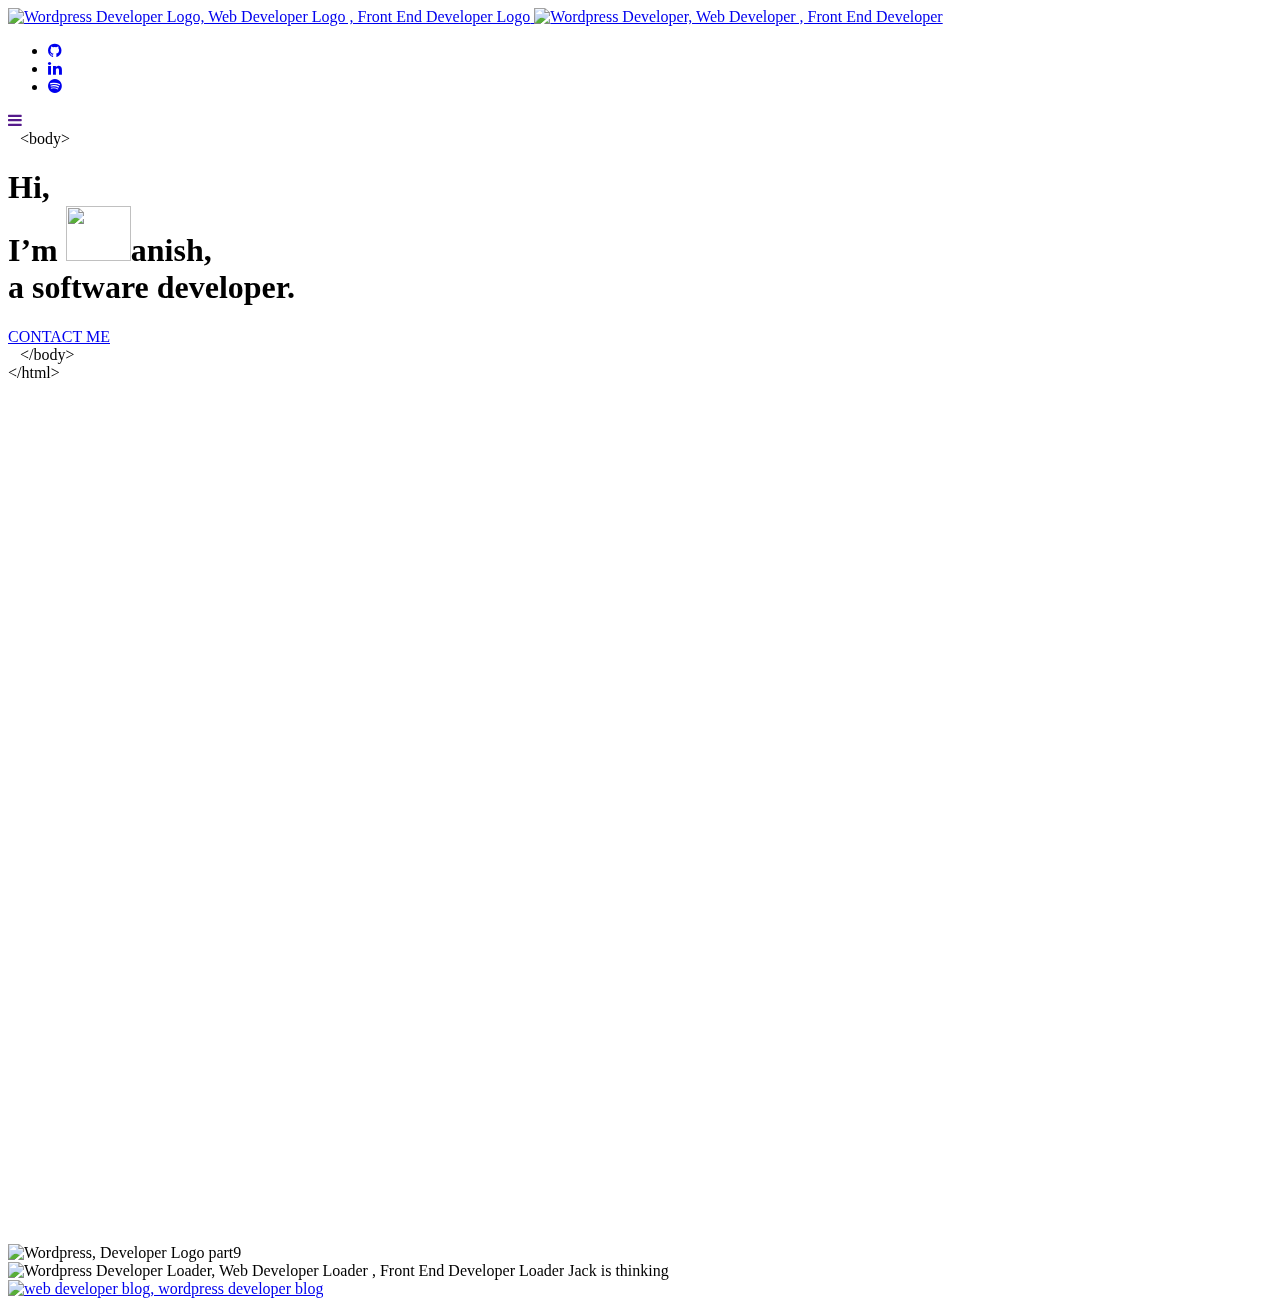
==== commit 9f4f59a6: "changing links for linkedin, github and feed" ====
--- a/index.html
+++ b/index.html
@@ -2,7 +2,7 @@
 <html lang="en-US" prefix="og: http://ogp.me/ns#" class="no-js ">
 
 <head>
-	<meta charset="UTF-8">
+	<meta charset="UTF-8">    
 	<meta http-equiv="X-UA-Compatible" content="IE=edge">
 	<meta name="viewport" content="width=device-width, initial-scale=1">
 	<meta property="og:image" content="/css/logo.png" />
@@ -17,7 +17,7 @@
 	<meta property="og:site_name" content="Software Developer / Computer Engineering Student" />
 	<script type='application/ld+json'>
 		{
-			"@context": "http:\/\/schema.org",
+			"@context": "http:\/\/schema.org",         
 			"@type": "WebSite",
 			"url": "https:\/\/jacekjeznach.com\/",
 			"name": "Web Developer \/ Front End Developer \/ JavaScript",
@@ -107,7 +107,7 @@
 	<link rel="apple-touch-icon" sizes="114x114" href="/css/logo.png">
 	<link rel="stylesheet" href="https://cdnjs.cloudflare.com/ajax/libs/font-awesome/4.7.0/css/font-awesome.css" />
 	<link rel="stylesheet" href="https://cdnjs.cloudflare.com/ajax/libs/font-awesome/4.7.0/css/font-awesome.min.css" />
-		<link rel="stylesheet" href="https://cdnjs.cloudflare.com/ajax/libs/font-awesome/4.7.0/css/font-awesome.min.css" />
+	<link rel="stylesheet" href="https://cdnjs.cloudflare.com/ajax/libs/font-awesome/4.7.0/css/font-awesome.min.css" />
 	<link rel="apple-touch-icon" sizes="120x120" href="https://jacekjeznach.com/wp-content/themes/jj/fav/apple-icon-120x120.png">
 	<link rel="apple-touch-icon" sizes="144x144" href="https://jacekjeznach.com/wp-content/themes/jj/fav/apple-icon-144x144.png">
 	<link rel="apple-touch-icon" sizes="152x152" href="https://jacekjeznach.com/wp-content/themes/jj/fav/apple-icon-152x152.png">
@@ -150,10 +150,9 @@
 		<nav class="en"> <a rel="index" href="https://jacekjeznach.com/" class="home-link active"><i class="icon-hom"></i></a> <a rel="about" href="https://jacekjeznach.com/about/" class=""><i class="icon-prof"></i></a> <a rel="skills" href="https://jacekjeznach.com/skills/"
 			  class=""><i class="icon-gear"></i></a> <a rel="gallery" href="https://jacekjeznach.com/portfolio/" class=""><i class="icon-eye"></i></a> <a rel="contact" href="https://jacekjeznach.com/contact/" class=""><i class="icon-mail"></i></a></nav>
 		<ul>
-			<li><a href="https://twitter.com/JeznachJacek" target="_blank"><i class="fa fa-twitter"></i></a></li>
-			<li><a href="https://pl.linkedin.com/pub/jacek-jeznach/40/9b6/a9" target="_blank"><i class="fa fa-linkedin"></i></a></li>
-			<li><a href="https://www.facebook.com/pages/JJ-Front-End-Web-Developer/1065969103428564" target="_blank"><i class="fa fa-facebook"></i></a></li>
-			<li><a href="https://jacekjeznach.com/feed/" target="_blank"><i class="fa fa-rss"></i></a></li>
+			<li><a href="https://github.com/jha-manish" target="_blank"><i class="fa fa-github"></i></a></li>
+			<li><a href="https://www.linkedin.com/in/manish-jha/" target="_blank"><i class="fa fa-linkedin"></i></a></li>
+			<li><a href="https://jacekjeznach.com/feed/" target="_blank"><i class="fa fa-spotify"></i></a></li>
 		</ul><a id="mobile-link" href=""><i class="fa fa-bars"></i></a></div>
 	<div id="page" class="en">
 		<div class="container home-page"><span class="tags top-tags"> &nbsp;&nbsp;&nbsp;&lt;body&gt;</span>
@@ -194,5 +193,4 @@
 	<script src="/css/app-text.js"></script>
 	<script src="/css/main.js"></script>
 </body>
-
-</html>
+</html>